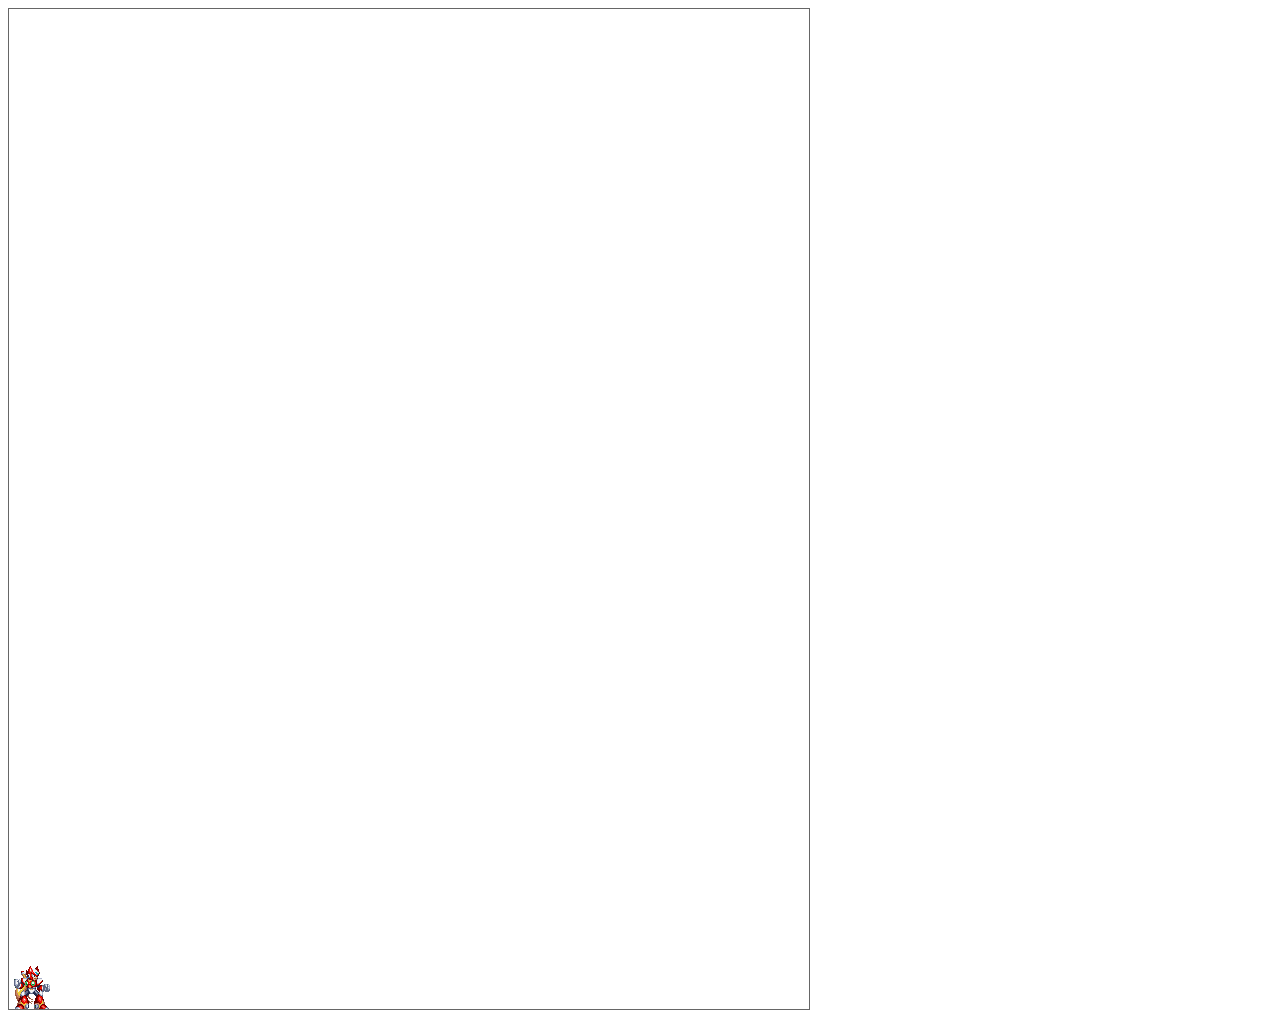
==== game/oopgame.html @ 11e572c0 "oopgame" ====
<!DOCTYPE html>
<html lang="en">
<head>
<link rel="stylesheet" type="text/css" href="game.css">
	<script src="http://ajax.googleapis.com/ajax/libs/jquery/1.11.3/jquery.min.js"></script>
    <script src="oopgame.js"></script>
	<meta charset="UTF-8">
	<title></title>
</head>
<body>
	<div id="arena" style="width:800px;height:1000px;position:relative;border:1px solid #666">
		<div id="redman"></div>
	</div>	

</body>
</html>
---- game/game.css ----
#redman {
	width:48px;
	height:46px;
	background: url('redman.gif')0px 648px;
	position:absolute;
	bottom:0;
	left:0;
}
.move_left {
	-moz-transform: scaleX(-1);
	-o-transform: scaleX(-1);
	-webkit-transform: scaleX(-1);
	transform: scaleX(-1);
	filter: FlipH;
	-ms-filter: "FlipH";
}

#arena {
	width:800px;
	height:1000px;
	position:relative;
	border:1px solid #666;
}
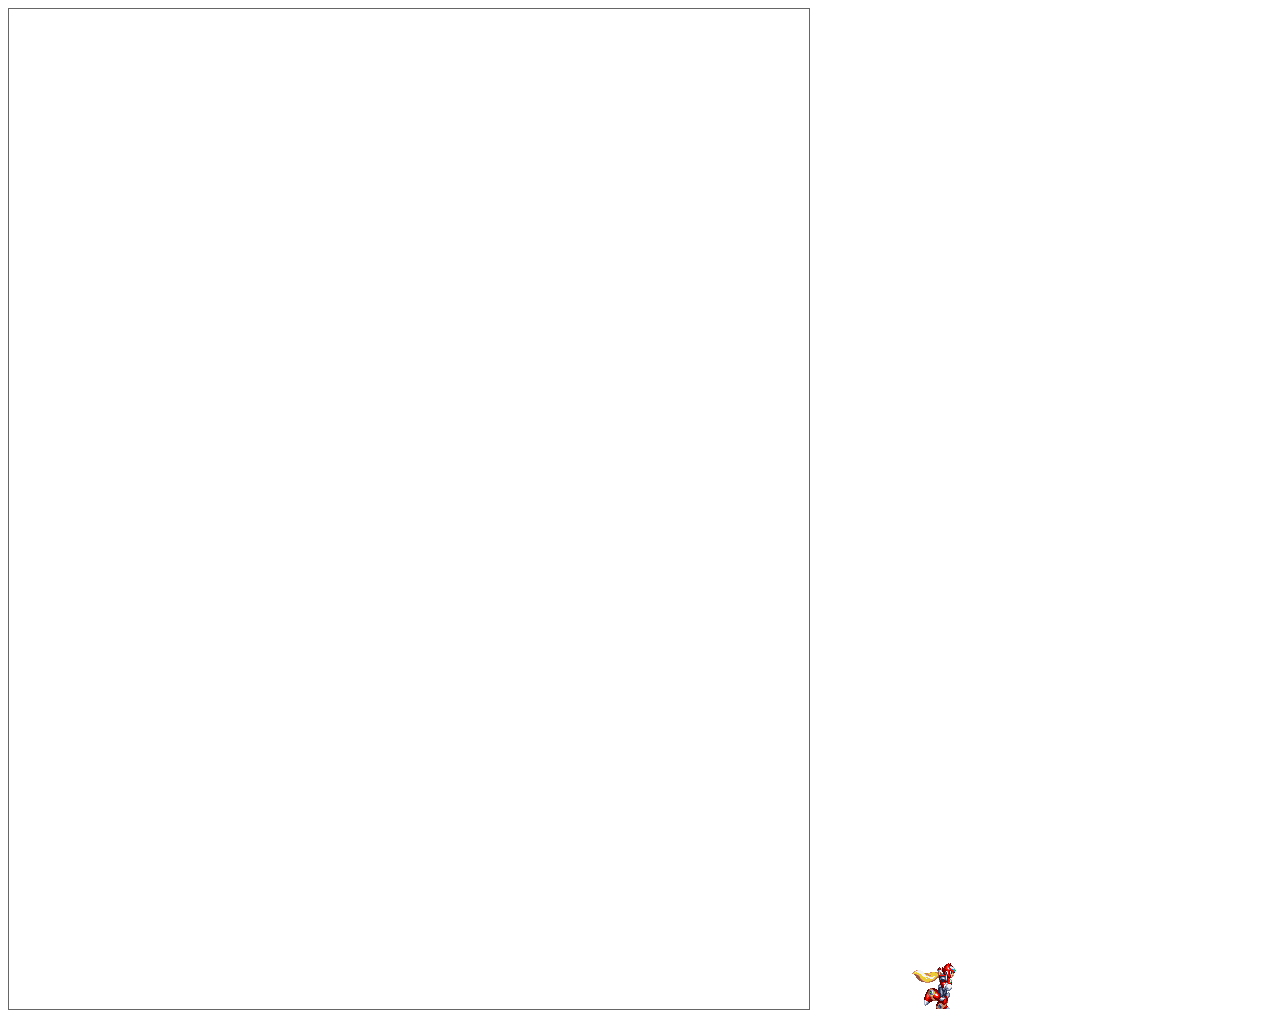
==== commit a8931bf0: "oop running down!!" ====
--- a/game/oopgame.html
+++ b/game/oopgame.html
@@ -1,7 +1,7 @@
 <!DOCTYPE html>
 <html lang="en">
 <head>
-<link rel="stylesheet" type="text/css" href="game.css">
+<link rel="stylesheet" type="text/css" href="oopgame.css">
 	<script src="http://ajax.googleapis.com/ajax/libs/jquery/1.11.3/jquery.min.js"></script>
     <script src="oopgame.js"></script>
 	<meta charset="UTF-8">
@@ -9,7 +9,7 @@
 </head>
 <body>
 	<div id="arena" style="width:800px;height:1000px;position:relative;border:1px solid #666">
-		<div id="redman"></div>
+		<div id="redman" class="right"></div>
 	</div>	
 
 </body>
--- a/game/oopgame.css
+++ b/game/oopgame.css
@@ -0,0 +1,23 @@
+#redman {
+	width:48px;
+	height:46px;
+	background: url('redman.gif')0px 648px;
+	position:absolute;
+	bottom:0;
+	left:0;
+}
+.move_left {
+	-moz-transform: scaleX(-1);
+	-o-transform: scaleX(-1);
+	-webkit-transform: scaleX(-1);
+	transform: scaleX(-1);
+	filter: FlipH;
+	-ms-filter: "FlipH";
+}
+
+#arena {
+	width:800px;
+	height:1000px;
+	position:relative;
+	border:1px solid #666;
+}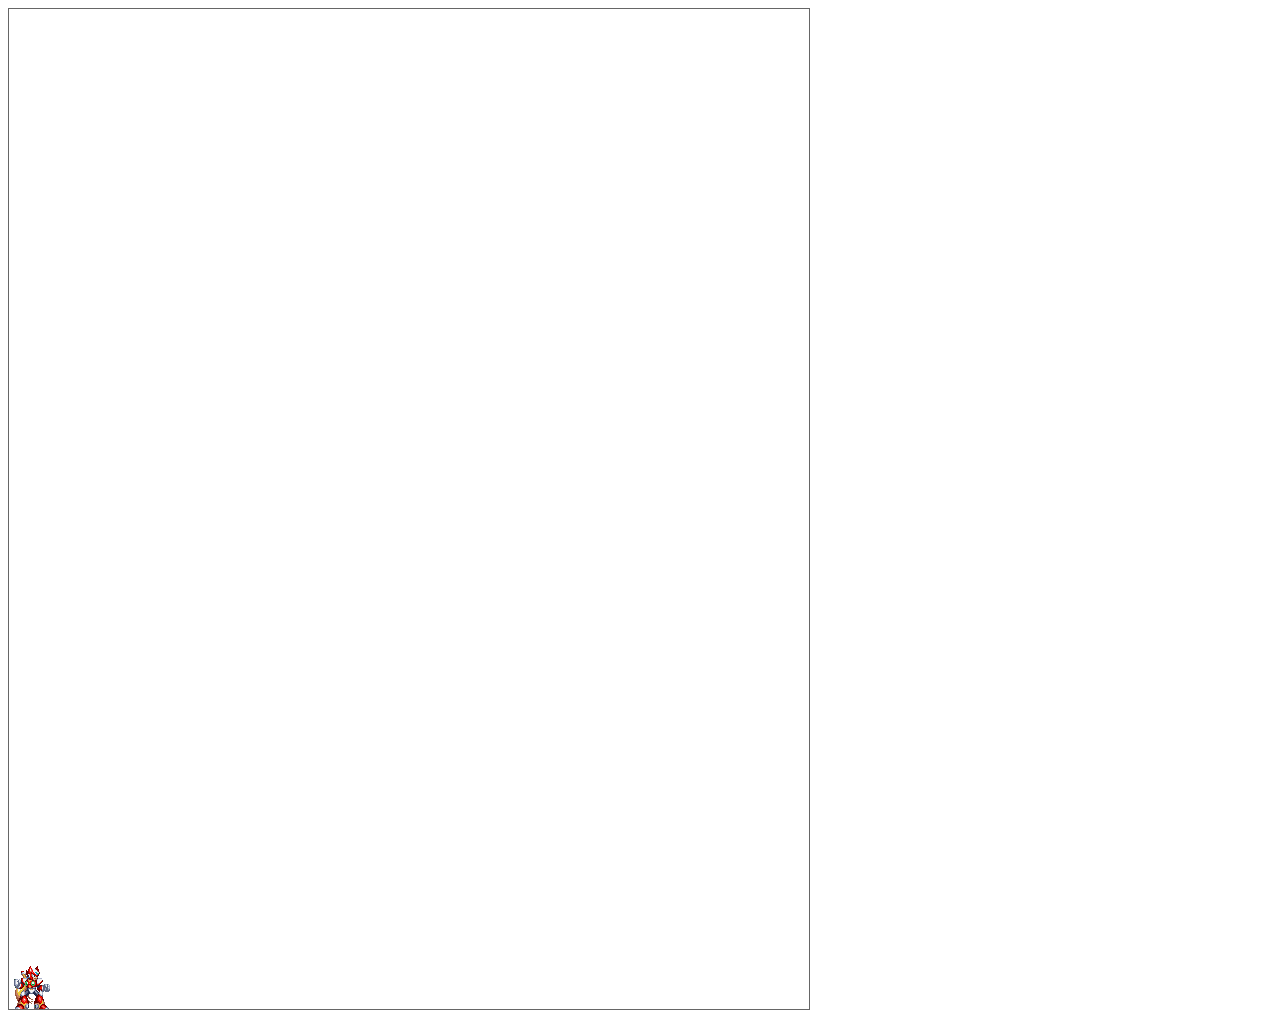
==== commit f5eaba0a: "jump+landing" ====
--- a/game/oopgame.html
+++ b/game/oopgame.html
@@ -2,7 +2,7 @@
 <html lang="en">
 <head>
 <link rel="stylesheet" type="text/css" href="oopgame.css">
-	<script src="http://ajax.googleapis.com/ajax/libs/jquery/1.11.3/jquery.min.js"></script>
+	<script src="jquery.2.1.1.min.js"></script>
     <script src="oopgame.js"></script>
 	<meta charset="UTF-8">
 	<title></title>
